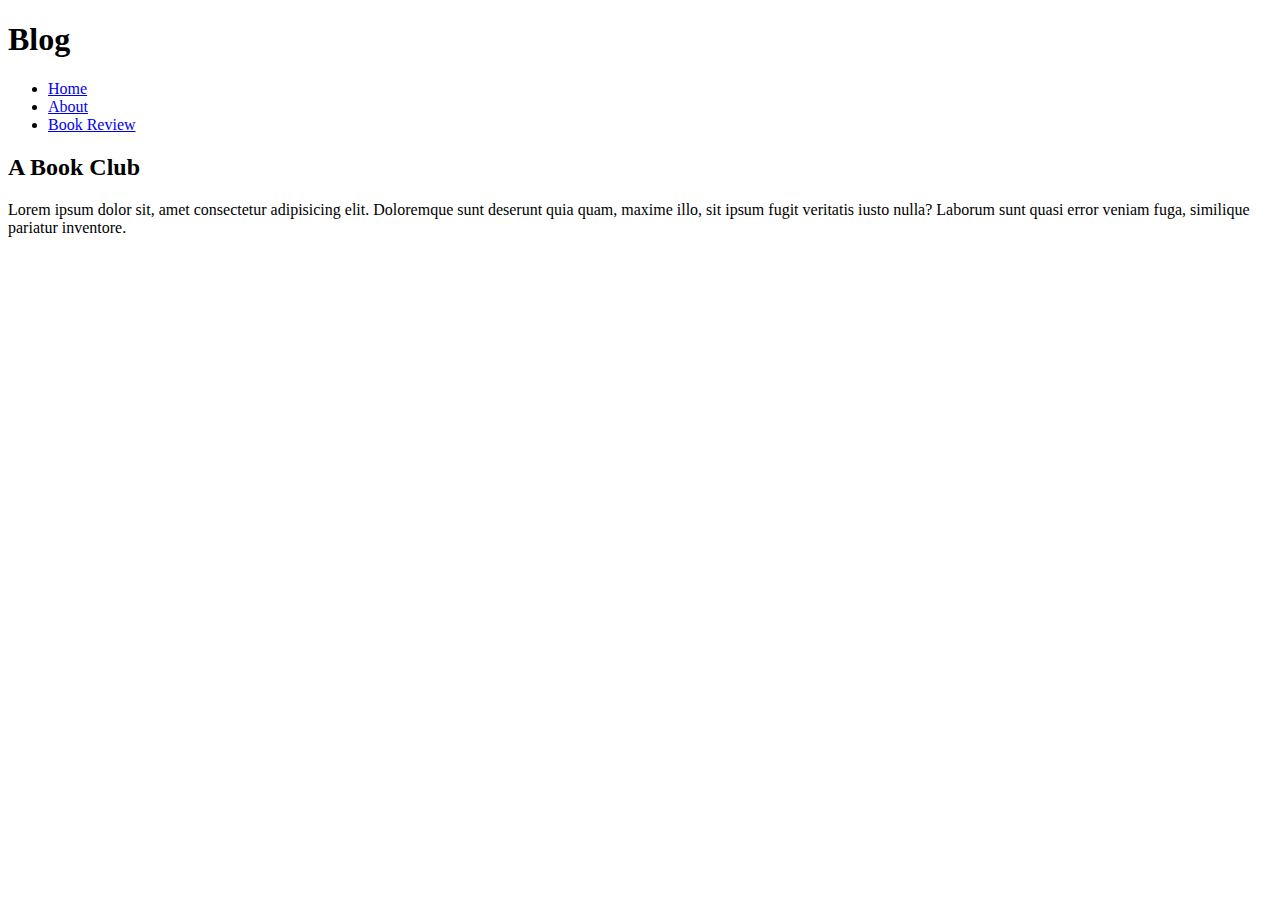
==== blog.html @ 69687b1f "new pages" ====
<!DOCTYPE html>
<html lang="en">

<head>
  <meta charset="UTF-8">
  <meta name="viewport" content="width=device-width, initial-scale=1.0">
  <title>Blog</title>
</head>

<body>
  <h1>Blog</h1>
  <ul>
    <li><a href="index.html">Home</a></li>
    <li><a href="about.html">About</a></li>
    <li><a href="bookReview.html">Book Review</a></li>
  </ul>

  <h2>A Book Club</h2>
  <p>Lorem ipsum dolor sit, amet consectetur adipisicing elit. Doloremque sunt deserunt quia quam, maxime illo, sit
    ipsum fugit veritatis iusto nulla? Laborum sunt quasi error veniam fuga, similique pariatur inventore.</p>
</body>

</html>
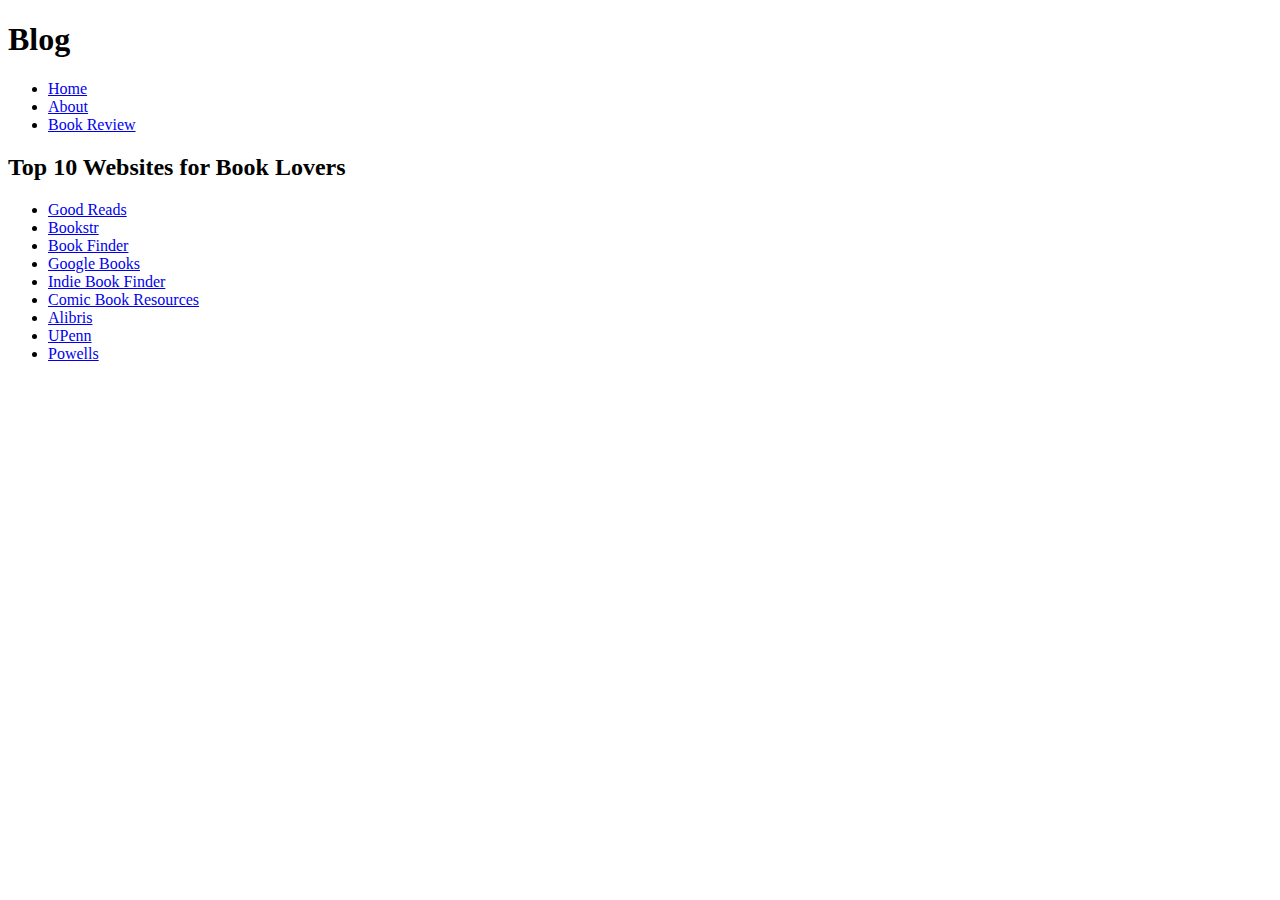
==== commit b192e542: "Dropdown List added & checkbox" ====
--- a/blog.html
+++ b/blog.html
@@ -15,9 +15,19 @@
     <li><a href="bookReview.html">Book Review</a></li>
   </ul>
 
-  <h2>A Book Club</h2>
-  <p>Lorem ipsum dolor sit, amet consectetur adipisicing elit. Doloremque sunt deserunt quia quam, maxime illo, sit
-    ipsum fugit veritatis iusto nulla? Laborum sunt quasi error veniam fuga, similique pariatur inventore.</p>
+  <h2>Top 10 Websites for Book Lovers</h2>
+  <ul>
+    <li><a href="https://www.goodreads.com/" target="_blank">Good Reads</a></li>
+    <li><a href="https://bookstr.com/" target="_blank">Bookstr</a></li>
+    <li><a href="https://www.bookfinder.com/" target="_blank">Book Finder</a></li>
+    <li><a href="https://books.google.com/" target="_blank">Google Books</a></li>
+    <li><a href="https://www.indiebound.org/indie-bookstore-finder" target="_blank">Indie Book Finder</a></li>
+    <li><a href="https://www.cbr.com/" target="_blank">Comic Book Resources</a></li>
+    <li><a href="https://www.alibris.com/" target="_blank">Alibris</a></li>
+    <li><a href="http://onlinebooks.library.upenn.edu/search.html" target="_blank">UPenn</a></li>
+    <li><a href="https://www.powells.com/" target="_blank">Powells</a></li>
+
+  </ul>
 </body>
 
 </html>